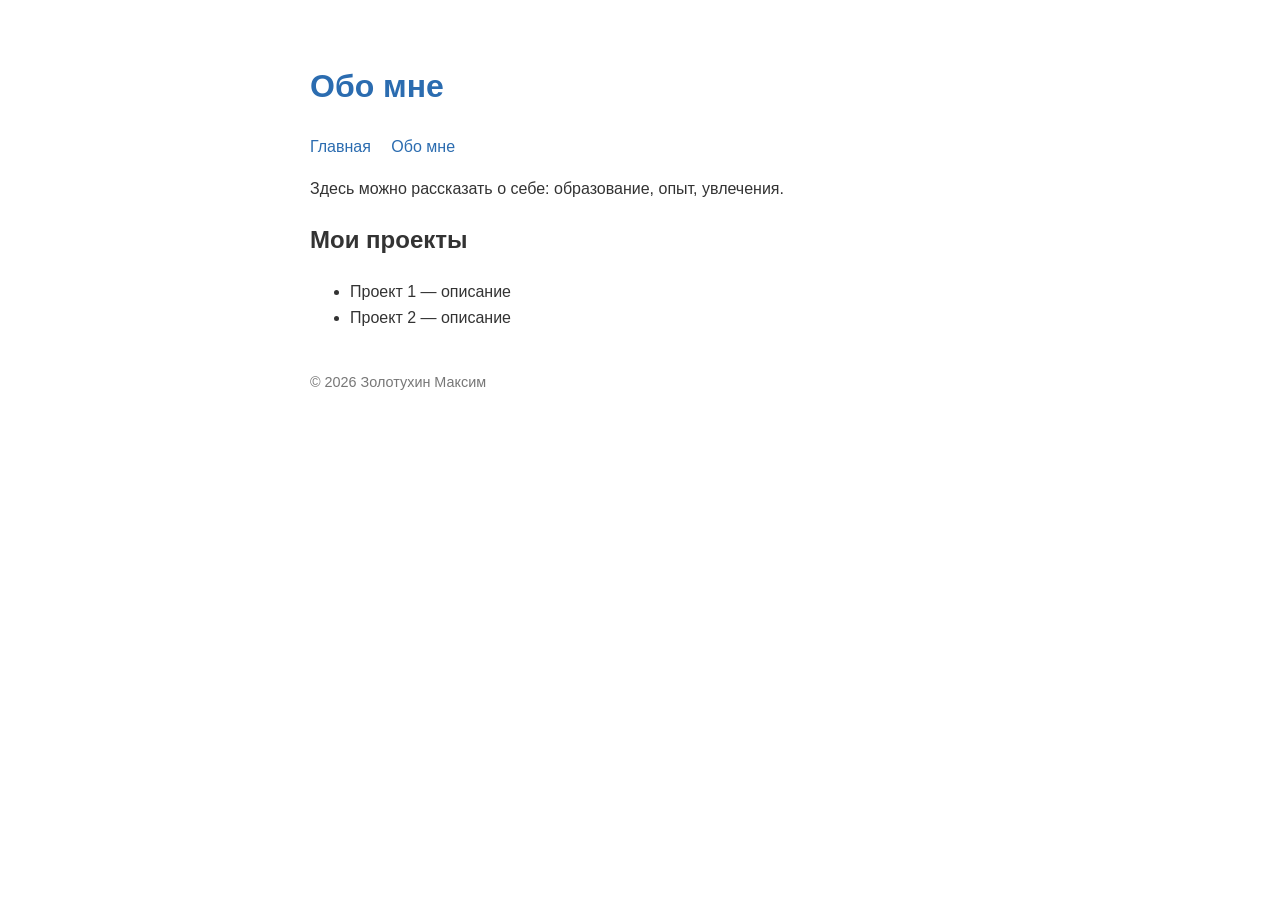
==== about.html @ 9f78b304 "about.html" ====
<!DOCTYPE html>
<html lang="ru">
<head>
  <meta charset="UTF-8">
  <meta name="viewport" content="width=device-width, initial-scale=1.0">
  <title>Обо мне — Золотухин Максим</title>
  <link rel="stylesheet" href="style.css">
</head>
<body>
  <header>
    <h1>Обо мне</h1>
    <nav>
      <a href="index.html">Главная</a>
      <a href="about.html">Обо мне</a>
    </nav>
  </header>

  <main>
    <p>Здесь можно рассказать о себе: образование, опыт, увлечения.</p>
    <h2>Мои проекты</h2>
    <ul>
      <li>Проект 1 —  описание</li>
      <li>Проект 2 —  описание</li>
    </ul>
  </main>

  <footer>
    <p>© 2026 Золотухин Максим</p>
  </footer>
</body>
</html>
---- style.css ----
* { box-sizing: border-box; }

body {
  font-family: Arial, sans-serif;
  max-width: 700px;
  margin: 0 auto;
  padding: 40px 20px;
  color: #333;
  line-height: 1.6;
}

h1 { color: #2b6cb0; }
a  { color: #2b6cb0; }

header nav a {
  margin-right: 16px;
  text-decoration: none;
}

footer {
  margin-top: 40px;
  font-size: 0.9em;
  color: #777;
}

@media (max-width: 600px) {
  body { padding: 20px 12px; }
  h1   { font-size: 1.5em; }
}
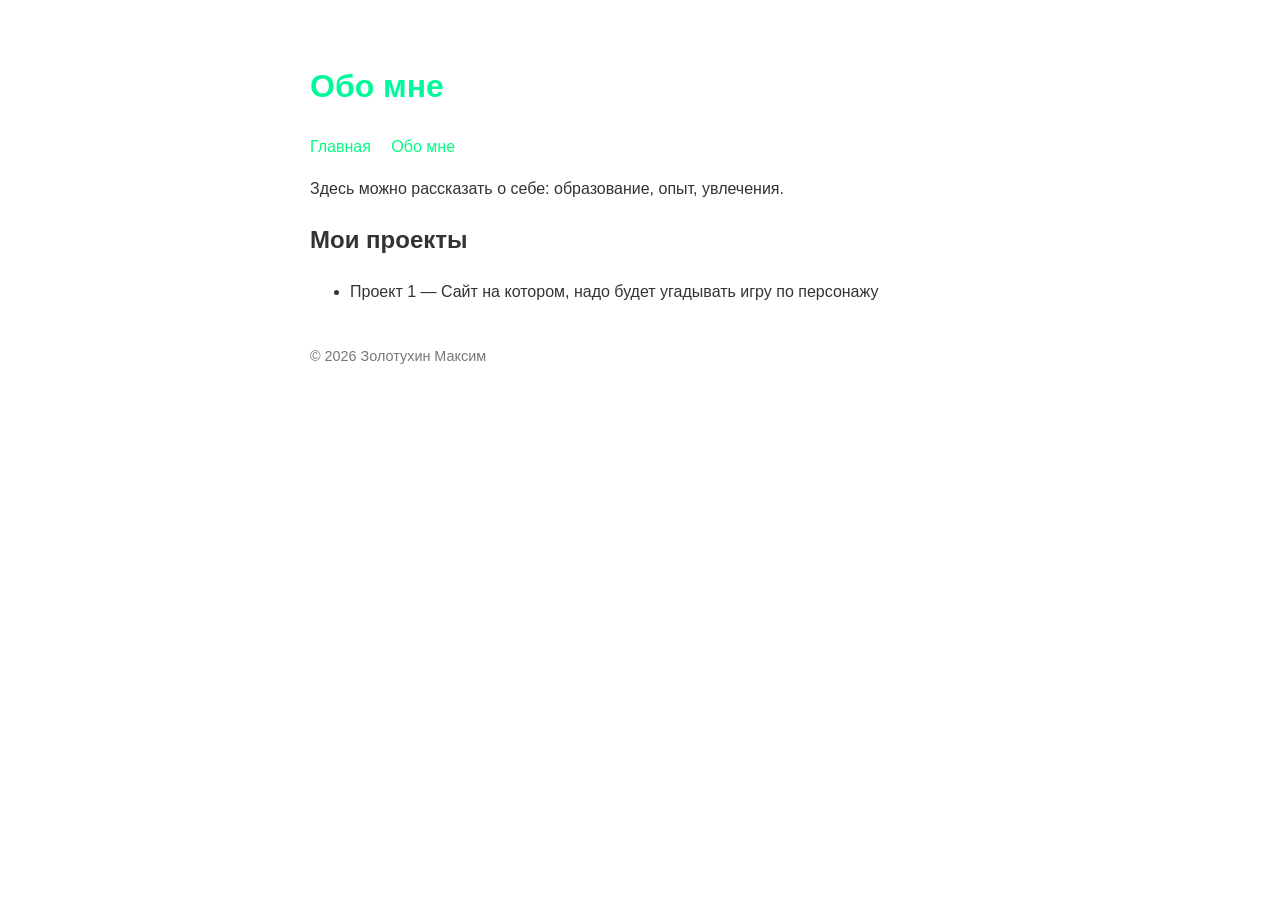
==== commit 3b164573: "about.html" ====
--- a/about.html
+++ b/about.html
@@ -19,8 +19,7 @@
     <p>Здесь можно рассказать о себе: образование, опыт, увлечения.</p>
     <h2>Мои проекты</h2>
     <ul>
-      <li>Проект 1 —  описание</li>
-      <li>Проект 2 —  описание</li>
+      <li>Проект 1 —  Сайт на котором, надо будет угадывать игру по персонажу</li>
     </ul>
   </main>
 
--- a/style.css
+++ b/style.css
@@ -9,8 +9,8 @@
   line-height: 1.6;
 }
 
-h1 { color: #2b6cb0; }
-a  { color: #2b6cb0; }
+h1 { color: #00FA9A; }
+a  { color: #00FF7F; }
 
 header nav a {
   margin-right: 16px;
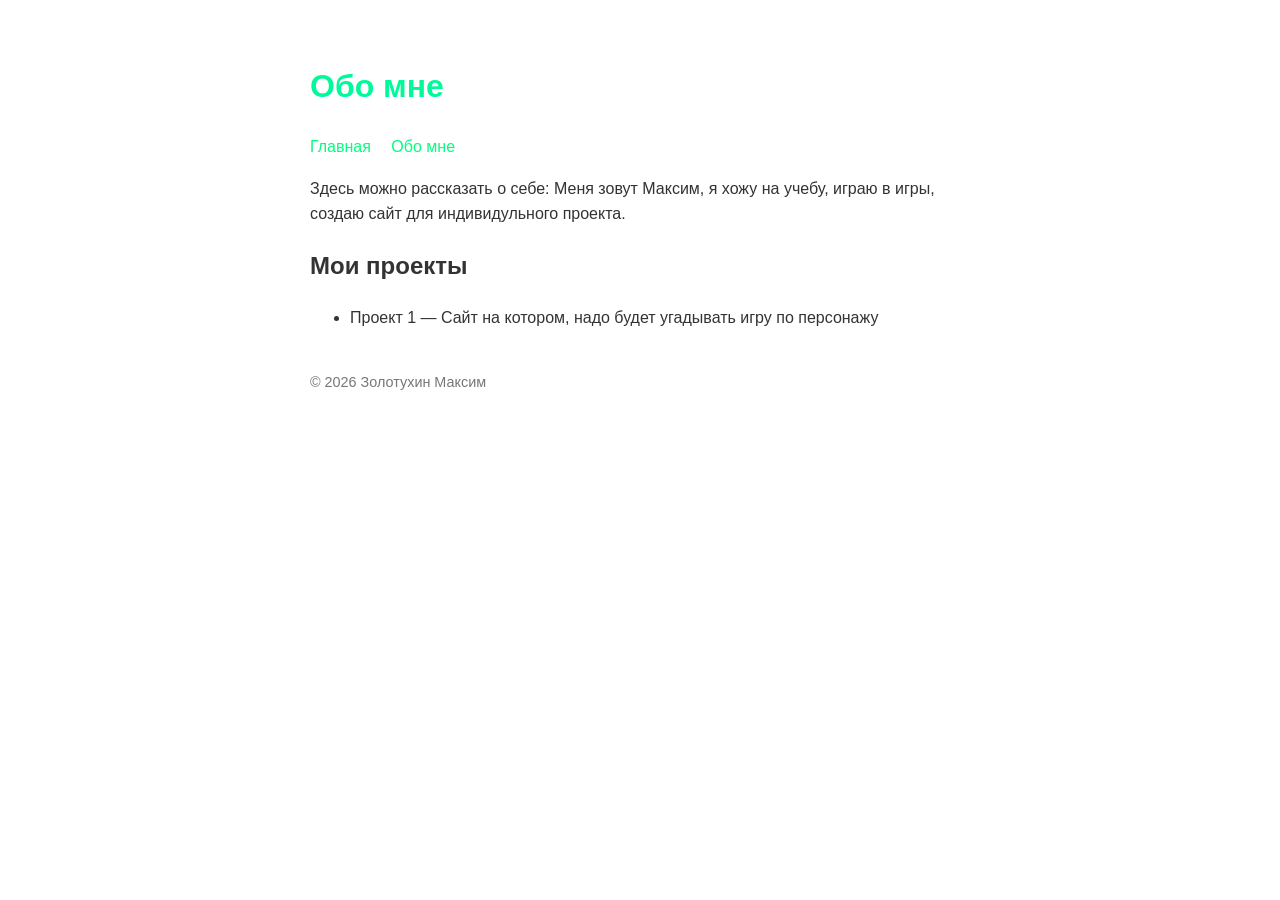
==== commit b3ed3696: "about.html" ====
--- a/about.html
+++ b/about.html
@@ -16,7 +16,7 @@
   </header>
 
   <main>
-    <p>Здесь можно рассказать о себе: образование, опыт, увлечения.</p>
+    <p>Здесь можно рассказать о себе: Меня зовут Максим, я хожу на учебу, играю в игры, создаю сайт для индивидульного проекта.</p>
     <h2>Мои проекты</h2>
     <ul>
       <li>Проект 1 —  Сайт на котором, надо будет угадывать игру по персонажу</li>
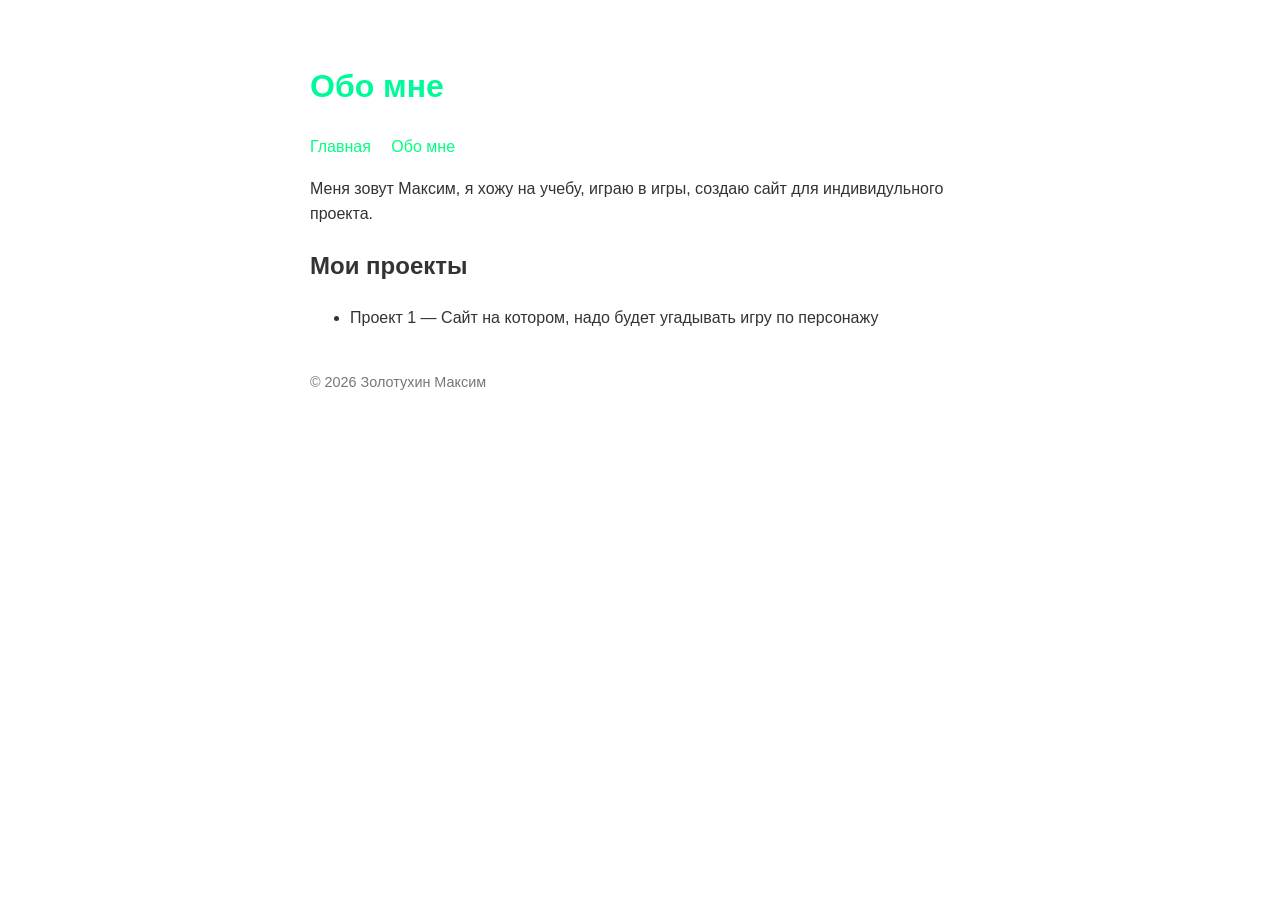
==== commit 6d2ba7bd: "about.html" ====
--- a/about.html
+++ b/about.html
@@ -16,7 +16,7 @@
   </header>
 
   <main>
-    <p>Здесь можно рассказать о себе: Меня зовут Максим, я хожу на учебу, играю в игры, создаю сайт для индивидульного проекта.</p>
+    <p>Меня зовут Максим, я хожу на учебу, играю в игры, создаю сайт для индивидульного проекта.</p>
     <h2>Мои проекты</h2>
     <ul>
       <li>Проект 1 —  Сайт на котором, надо будет угадывать игру по персонажу</li>
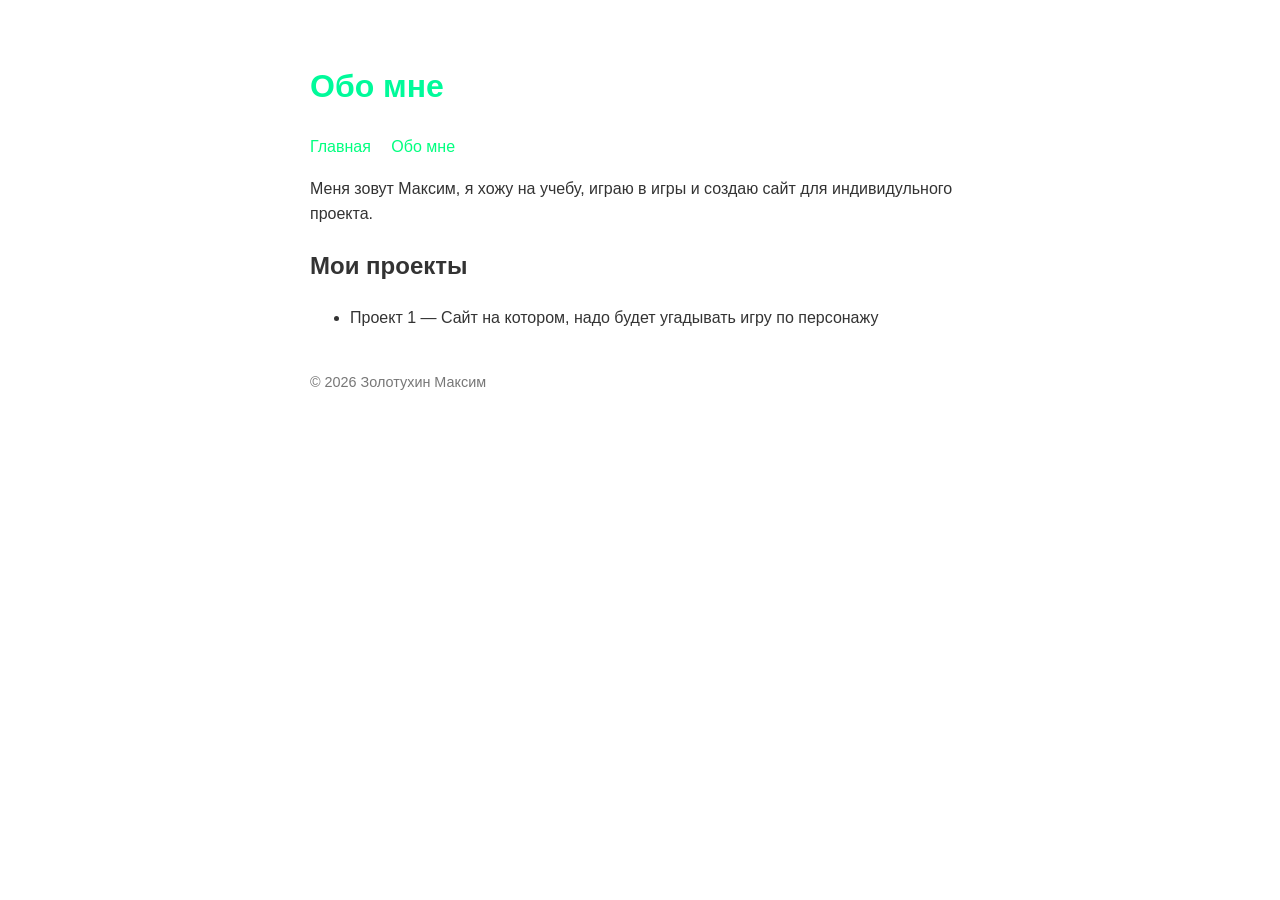
==== commit 44b96b6f: "about.html" ====
--- a/about.html
+++ b/about.html
@@ -16,7 +16,7 @@
   </header>
 
   <main>
-    <p>Меня зовут Максим, я хожу на учебу, играю в игры, создаю сайт для индивидульного проекта.</p>
+    <p>Меня зовут Максим, я хожу на учебу, играю в игры и создаю сайт для индивидульного проекта.</p>
     <h2>Мои проекты</h2>
     <ul>
       <li>Проект 1 —  Сайт на котором, надо будет угадывать игру по персонажу</li>
